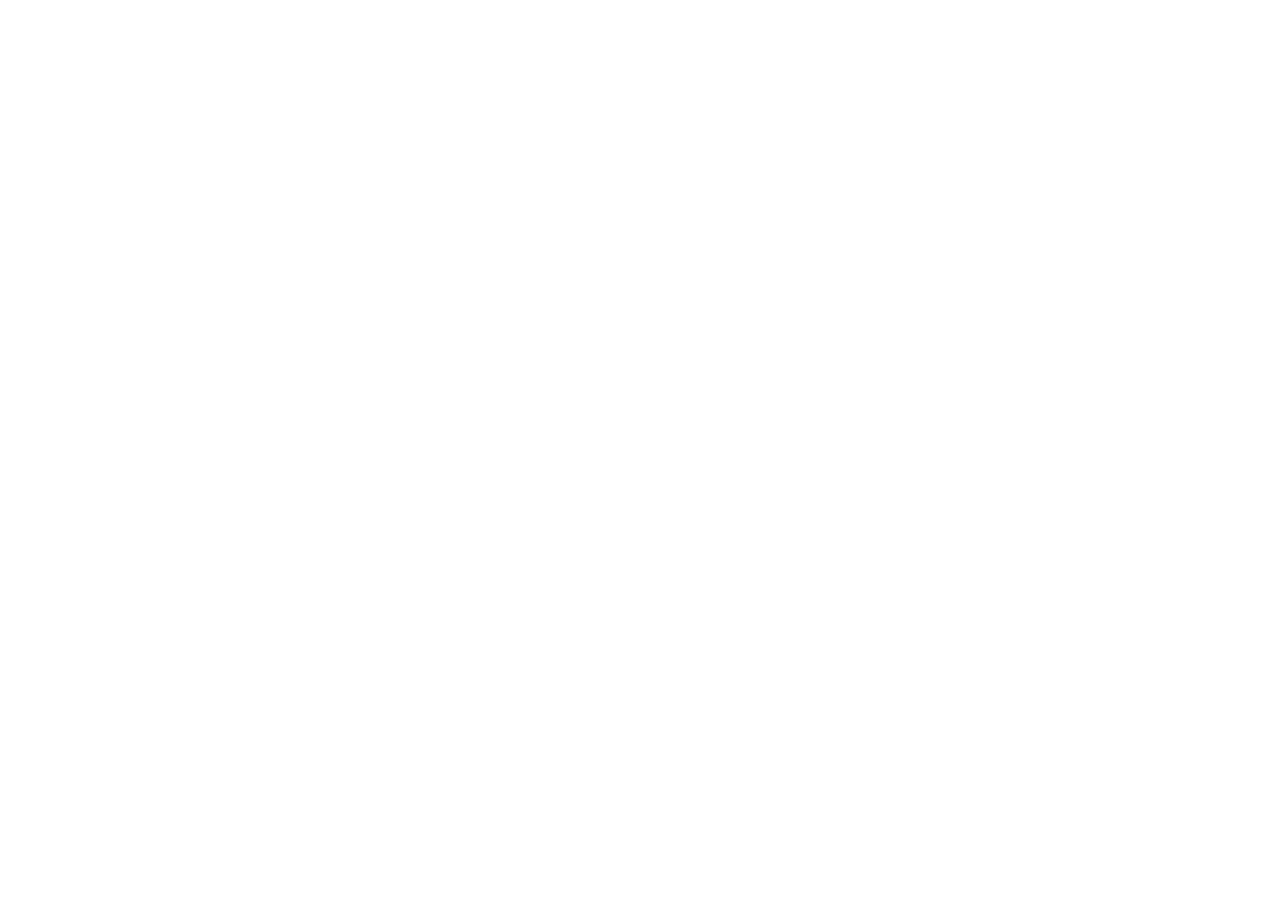
==== hack_3/index.html @ 38d2db88 "first commit" ====
<!DOCTYPE html>
<html lang="en">
<head>
    <meta charset="UTF-8">
    <meta name="viewport" content="width=device-width, initial-scale=1.0">
    <title>H-3</title>
</head>
<body>
    
</body>
</html>
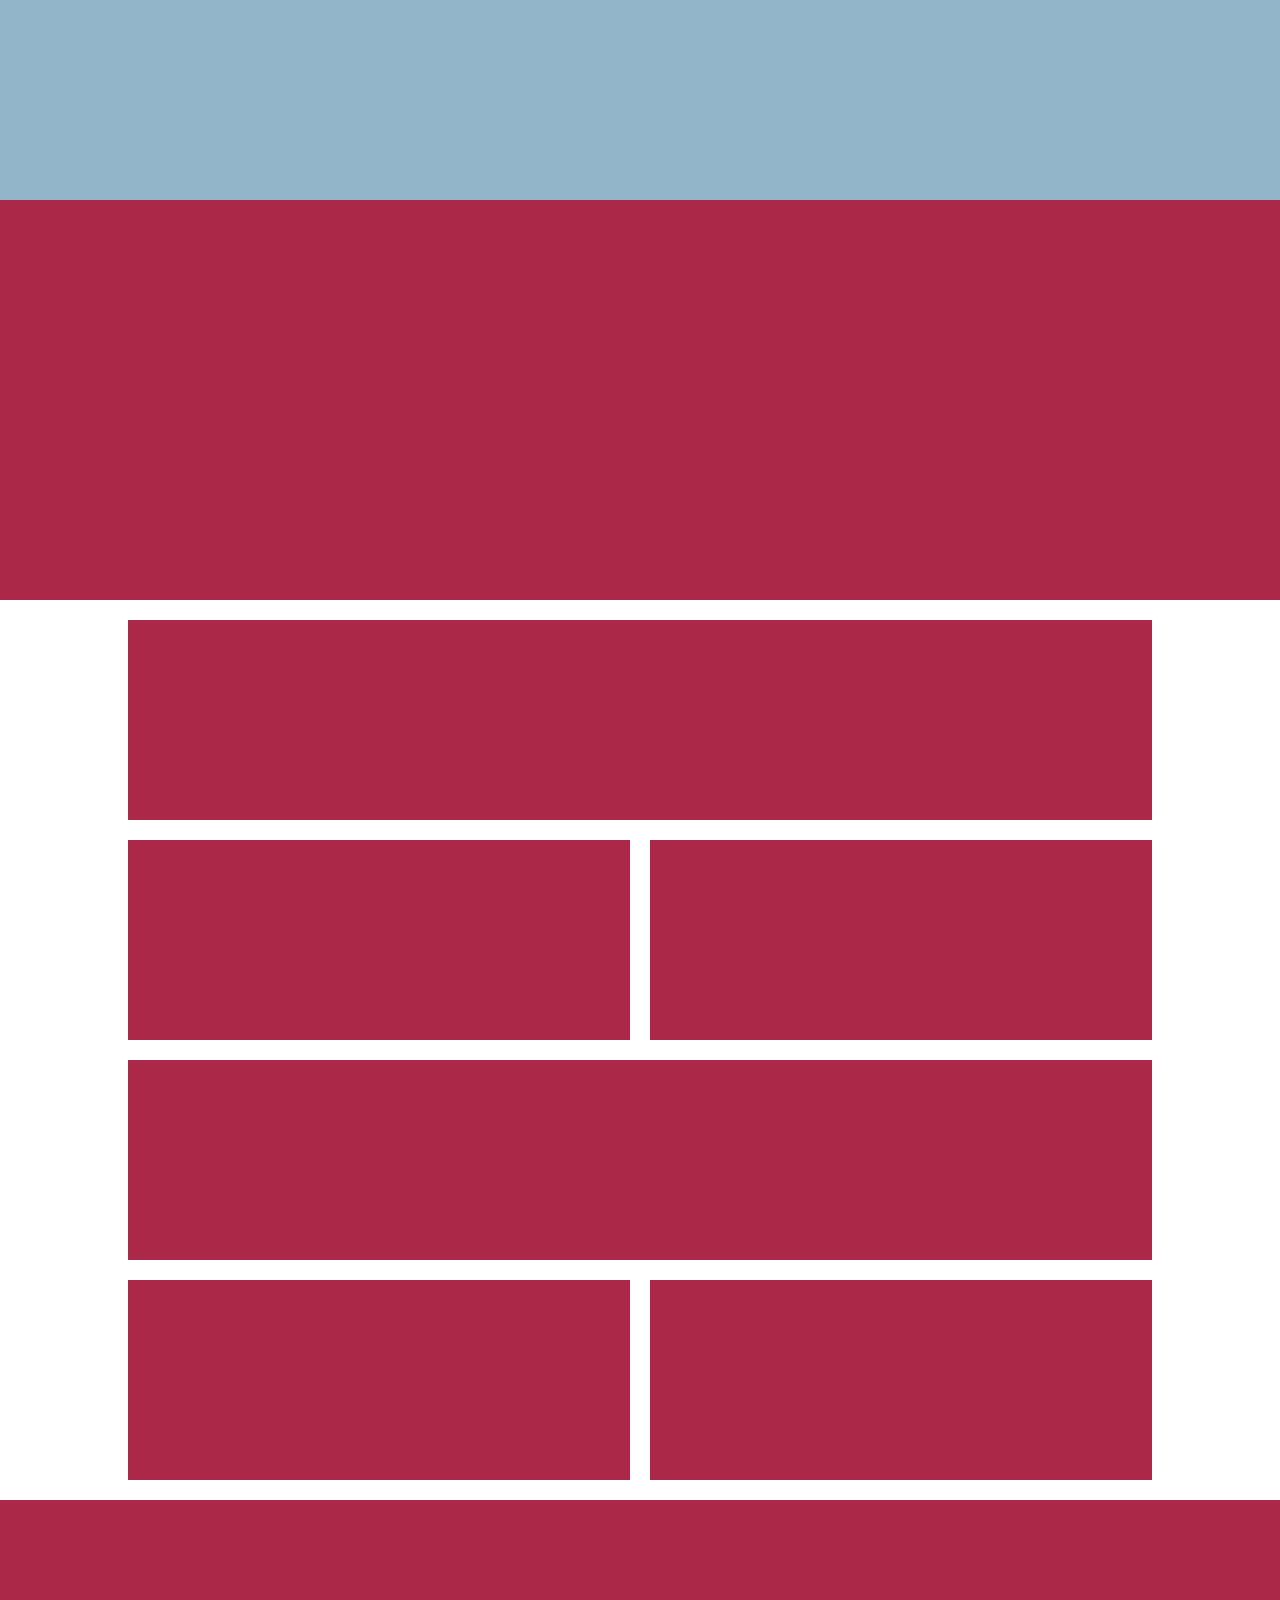
==== commit 5051a8f5: "The entire hack" ====
--- a/hack_3/index.html
+++ b/hack_3/index.html
@@ -3,9 +3,23 @@
 <head>
     <meta charset="UTF-8">
     <meta name="viewport" content="width=device-width, initial-scale=1.0">
+    <link rel="stylesheet" href="style/style.css">
+    <link rel="stylesheet" href="style/position.css">
     <title>H-3</title>
 </head>
 <body>
-    
+    <div class= "box blue"> </div>
+    <div class= "box red1"> </div>
+    <div class= "boxlarge red2"> </div>
+    <div class= "boxsmall">
+        <div class="red3"> </div> 
+        <div class="red4"> </div>
+    </div>
+    <div class= "boxlarge red2"> </div>
+    <div class= "boxsmall">
+        <div class="red3"> </div> 
+        <div class="red4"> </div>
+    </div>
+    <div class= "box red5"></div>
 </body>
 </html>--- a/hack_3/style/style.css
+++ b/hack_3/style/style.css
@@ -0,0 +1,43 @@
+:root{
+    --bg-blue: #93B5C9
+    --bg-wine: #AB2849
+} 
+
+html, body {
+    margin: 0;
+    padding: 0;
+}
+
+.blue{
+    background-color: #93B5C9;
+    height: 200px;
+}
+
+.red1{
+    background-color: #AB2849;
+    height: 400px;
+}
+
+.red2{
+    background-color: #AB2849;
+    height: 200px;
+}
+
+.red3{
+    background-color: #AB2849;
+    height: 200px;
+    width: 100%;
+    margin-right: 20px;
+}
+
+.red4{
+    background-color: #AB2849;
+    height: 200px;
+    width: 100%;
+}
+
+.red5{
+    background-color: #AB2849;
+    height: 100px;
+    margin-top: 20px;
+}--- a/hack_3/style/position.css
+++ b/hack_3/style/position.css
@@ -0,0 +1,21 @@
+.box{
+    width: 100%;
+    display: flex;
+}
+
+.boxlarge{
+    margin: 20px;
+    width: 80%;
+    margin-left: 10%;
+    margin-right: 10%;
+}
+
+.boxsmall{
+    width: 80%;
+    margin-left: 10%;
+    margin-right: 10%;
+    display: flex;
+    flex-direction: row;
+    align-items: center;
+    box-sizing: border-box;
+}